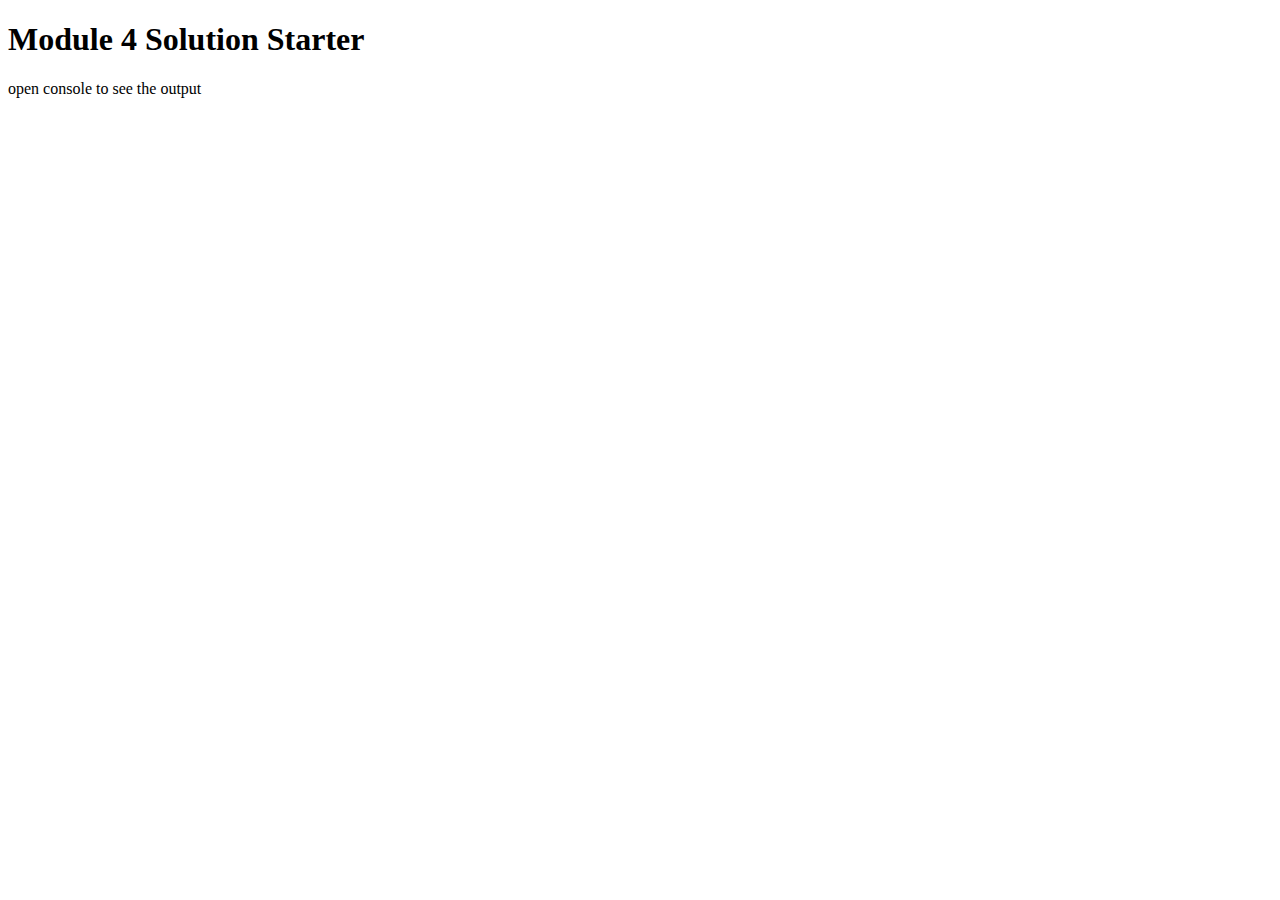
==== mod4sol/index.html @ 68d7f46a "mod4" ====
<!DOCTYPE html>
<html>
<head>
  <meta charset="utf-8">
  <title>Module 4 Solution </title>
  <script src="SpeakHello.js"></script>
  <script src="SpeakGoodBye.js"></script>
  <script src="script.js"></script>
</head>
<body>
  <h1>Module 4 Solution Starter</h1>
  <p>open console to see the output</p>
</body>
</html>
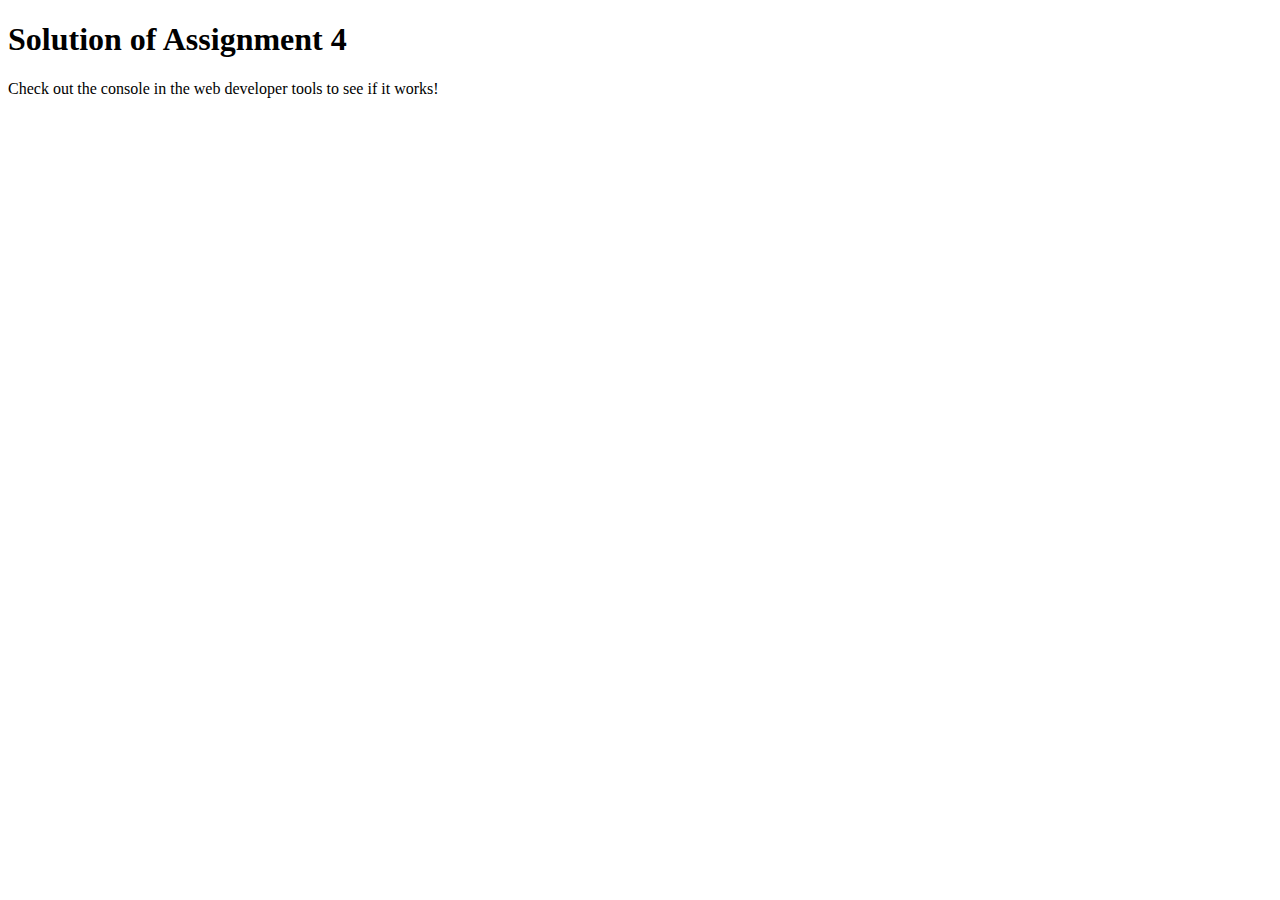
==== commit cd52ddd2: "mod4" ====
--- a/mod4sol/index.html
+++ b/mod4sol/index.html
@@ -1,14 +1,17 @@
 <!DOCTYPE html>
 <html>
+
 <head>
-  <meta charset="utf-8">
-  <title>Module 4 Solution </title>
-  <script src="SpeakHello.js"></script>
-  <script src="SpeakGoodBye.js"></script>
-  <script src="script.js"></script>
+    <meta charset="utf-8">
+    <title>Assignment Solution for Module 4</title>
+    <script src="speakhello.js"></script>
+    <script src="speakgoodbye.js"></script>
+    <script src="script.js"></script>
 </head>
+
 <body>
-  <h1>Module 4 Solution Starter</h1>
-  <p>open console to see the output</p>
+    <h1>Solution of Assignment 4</h1>
+    <p>Check out the console in the web developer tools to see if it works!</p>
 </body>
+
 </html>